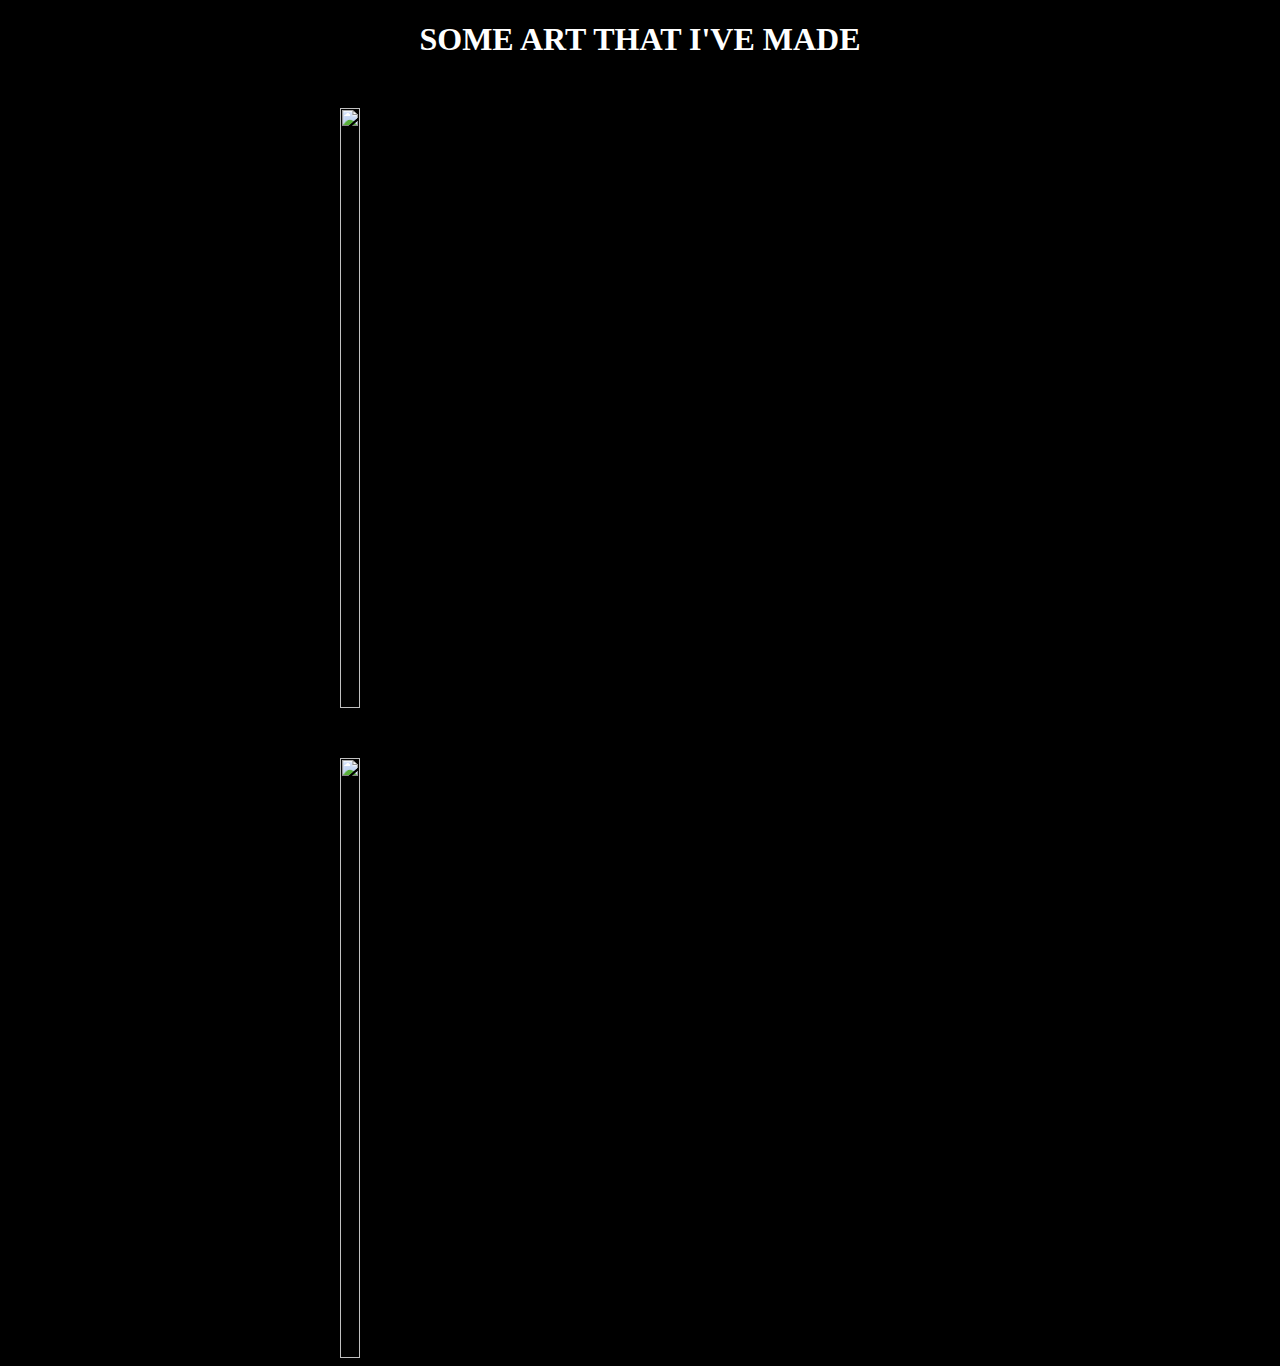
==== art.html @ 8e557fea "added imgs" ====
<!DOCTYPE html>
<html>
    <head>
        <meta charset="utf-8">
        <title>art test page</title>
        <link rel="stylesheet" href="art_style.css">
    </head>
    <body>
        <header>
            <h1>SOME ART THAT I'VE MADE</h1>
        </header>
        <main>
            <img src="https://img.freepik.com/premium-photo/digital-pixel-art_780593-1480.jpg?w=2000" height="600" width="600">
            <img src="https://upload.wikimedia.org/wikipedia/commons/1/17/AllahupanoDaynight_2000x2000.jpg" height="600" width="600">
        </main>
    </body>
</html>
---- art_style.css ----
body {
    background-color: black;
    color: white;
}

header {
    text-align: center;
}

img {
    display: block;
    margin-left: auto;
    margin-right: auto;
    margin-top: 50px;
    width: fit-content;
}
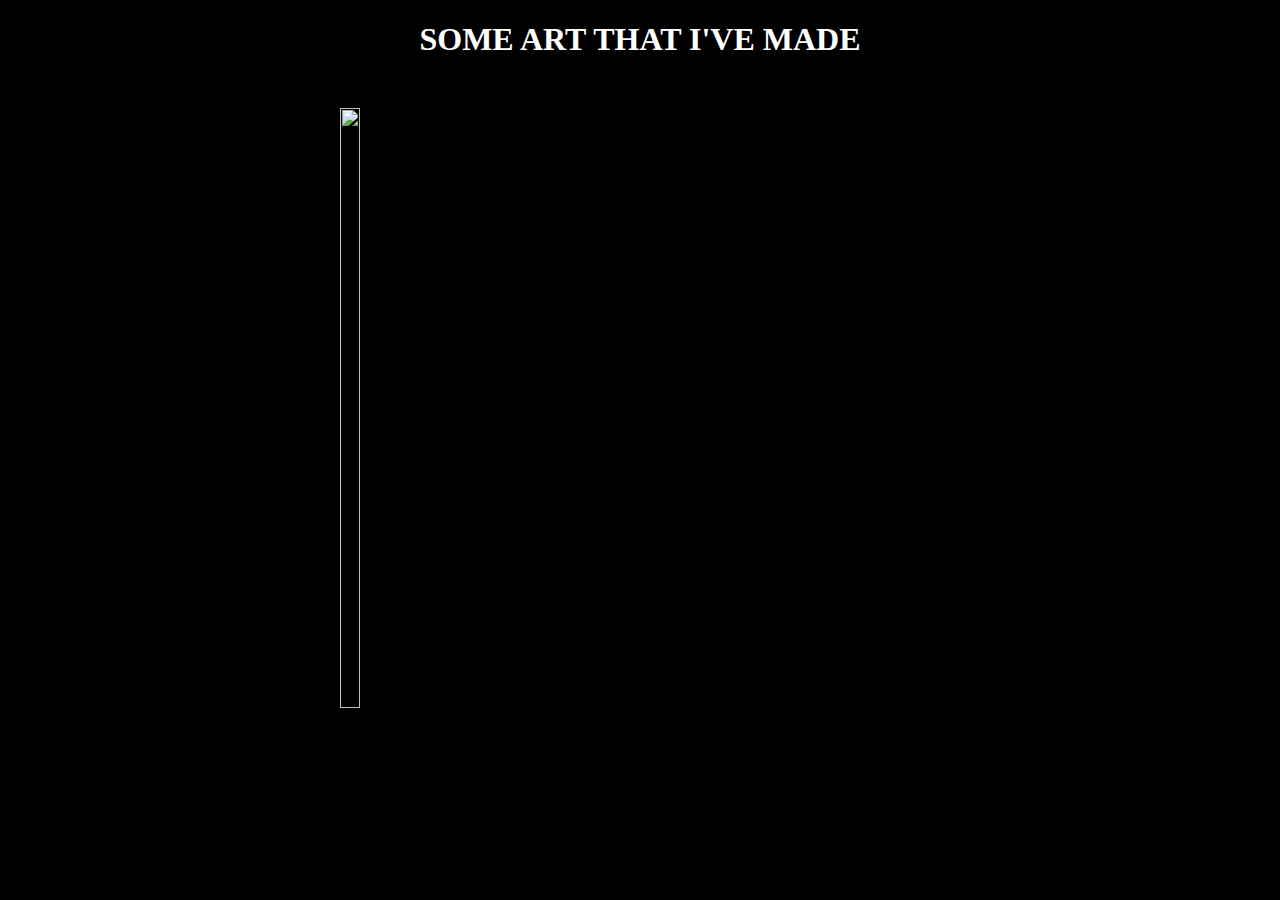
==== commit ecb55a3d: "g" ====
--- a/art.html
+++ b/art.html
@@ -10,8 +10,12 @@
             <h1>SOME ART THAT I'VE MADE</h1>
         </header>
         <main>
-            <img src="https://img.freepik.com/premium-photo/digital-pixel-art_780593-1480.jpg?w=2000" height="600" width="600">
-            <img src="https://upload.wikimedia.org/wikipedia/commons/1/17/AllahupanoDaynight_2000x2000.jpg" height="600" width="600">
+            <img src='https://i.ibb.co/kxB3Lf6/ttbtv.jpg' 
+                onmouseover="this.src='https://i.ibb.co/9b35dtQ/ttbtv-bg.jpg';" 
+                onmouseout="this.src='https://i.ibb.co/kxB3Lf6/ttbtv.jpg';" height="600" width="600">
         </main>
+        <footer>
+            
+        </footer>
     </body>
 </html>--- a/art_style.css
+++ b/art_style.css
@@ -13,4 +13,18 @@
     margin-right: auto;
     margin-top: 50px;
     width: fit-content;
+}
+
+h4#home {
+    font-family: Arial, Helvetica, sans-serif;
+    text-align: center;
+}
+
+a {
+    color: white;
+    text-decoration: none;
+}
+
+a:hover {
+    color: rgb(255, 1, 179);
 }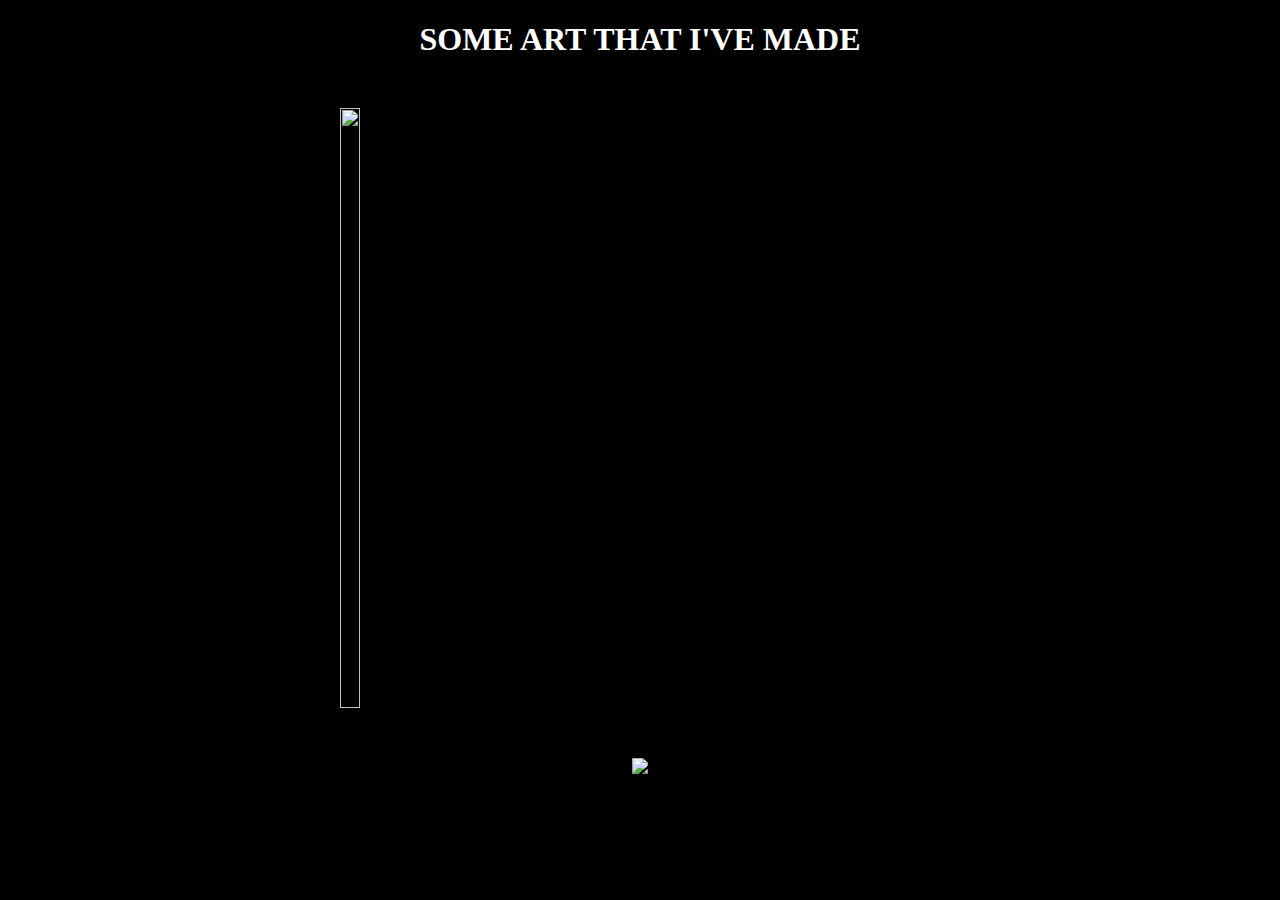
==== commit 36499eef: "kjdfjk" ====
--- a/art.html
+++ b/art.html
@@ -13,6 +13,7 @@
             <img src='https://i.ibb.co/kxB3Lf6/ttbtv.jpg' 
                 onmouseover="this.src='https://i.ibb.co/9b35dtQ/ttbtv-bg.jpg';" 
                 onmouseout="this.src='https://i.ibb.co/kxB3Lf6/ttbtv.jpg';" height="600" width="600">
+            <img src="https://i.ibb.co/nnhG4Pq/mbdtf.jpg" width="600" height=width>
         </main>
         <footer>
             
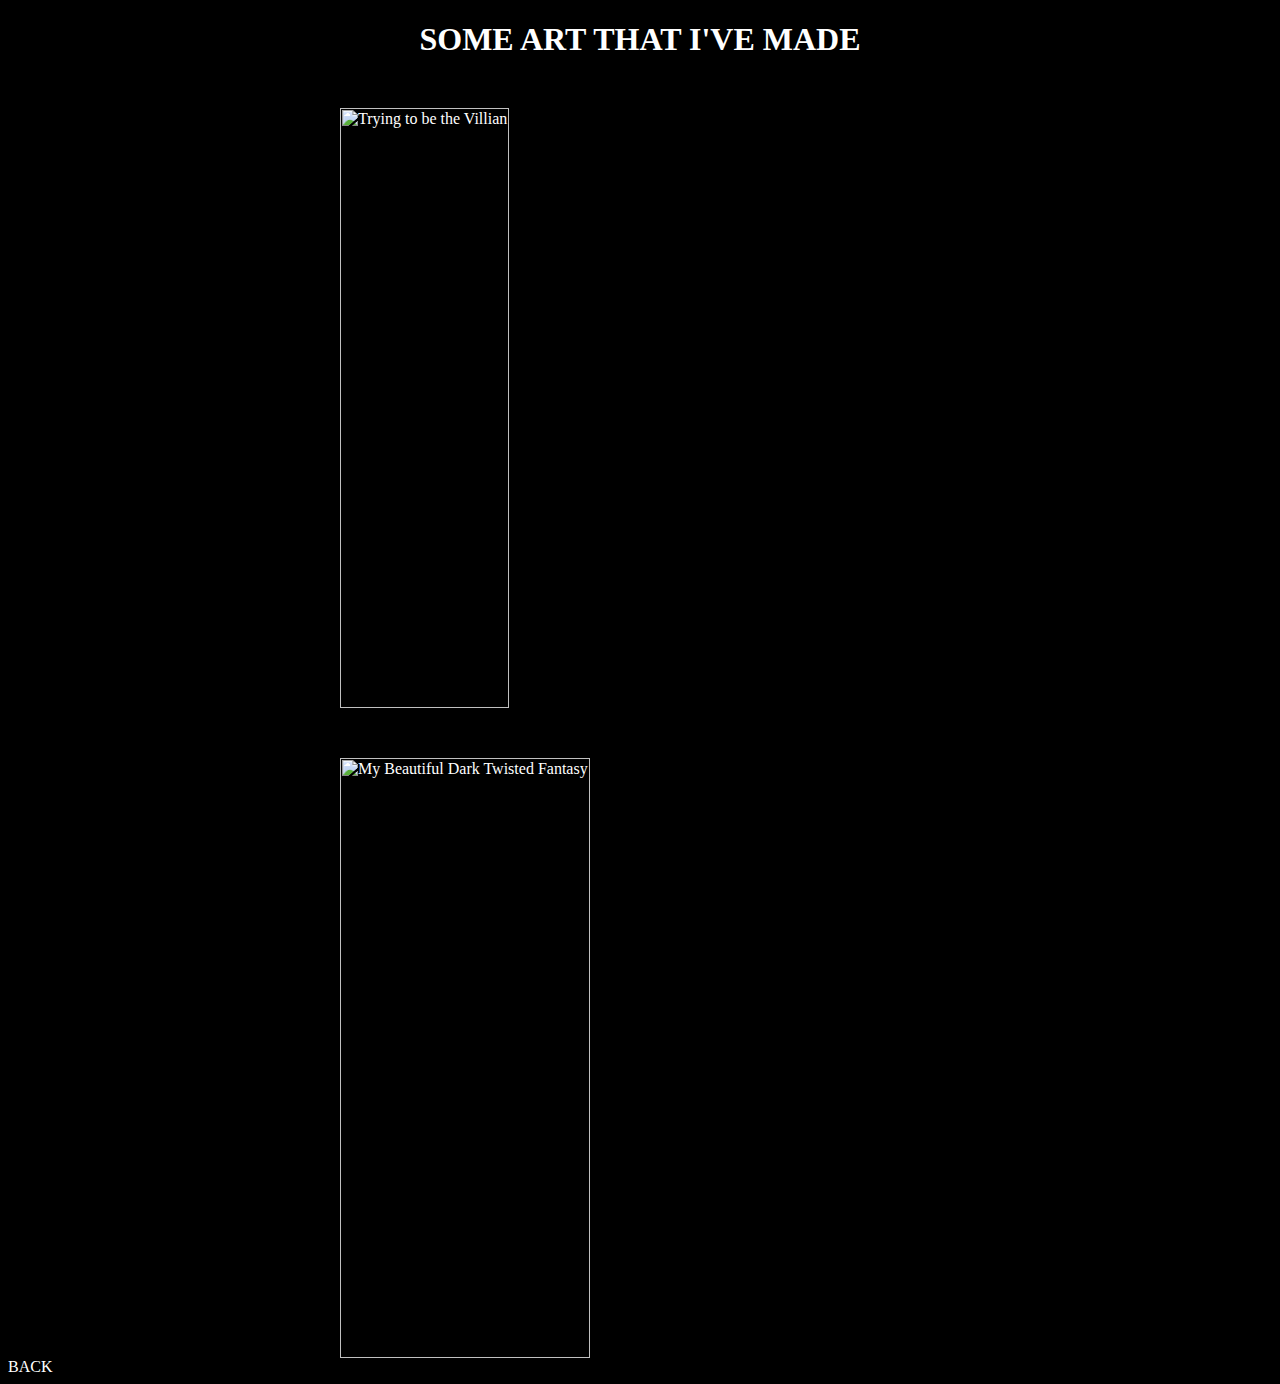
==== commit 15df434d: "last change for neocities. buh bye!" ====
--- a/art.html
+++ b/art.html
@@ -2,21 +2,21 @@
 <html>
     <head>
         <meta charset="utf-8">
-        <title>art test page</title>
+        <title>art i've made</title>
         <link rel="stylesheet" href="art_style.css">
     </head>
     <body>
         <header>
             <h1>SOME ART THAT I'VE MADE</h1>
         </header>
-        <main>
-            <img src='https://i.ibb.co/kxB3Lf6/ttbtv.jpg' 
-                onmouseover="this.src='https://i.ibb.co/9b35dtQ/ttbtv-bg.jpg';" 
-                onmouseout="this.src='https://i.ibb.co/kxB3Lf6/ttbtv.jpg';" height="600" width="600">
-            <img src="https://i.ibb.co/nnhG4Pq/mbdtf.jpg" width="600" height=width>
-        </main>
+            <main>
+                <img src='https://i.ibb.co/kxB3Lf6/ttbtv.jpg' title="Trying to be the Villian"
+                    onmouseover="this.src='https://i.ibb.co/9b35dtQ/ttbtv-bg.jpg';" 
+                    onmouseout="this.src='https://i.ibb.co/kxB3Lf6/ttbtv.jpg';" height="600" width="600">
+                <img src="https://i.ibb.co/nnhG4Pq/mbdtf.jpg" width="600" height="600" title="My Beautiful Dark Twisted Fantasy">
+            </main>
         <footer>
-            
+            <a href="index.html">BACK</a>
         </footer>
     </body>
 </html>